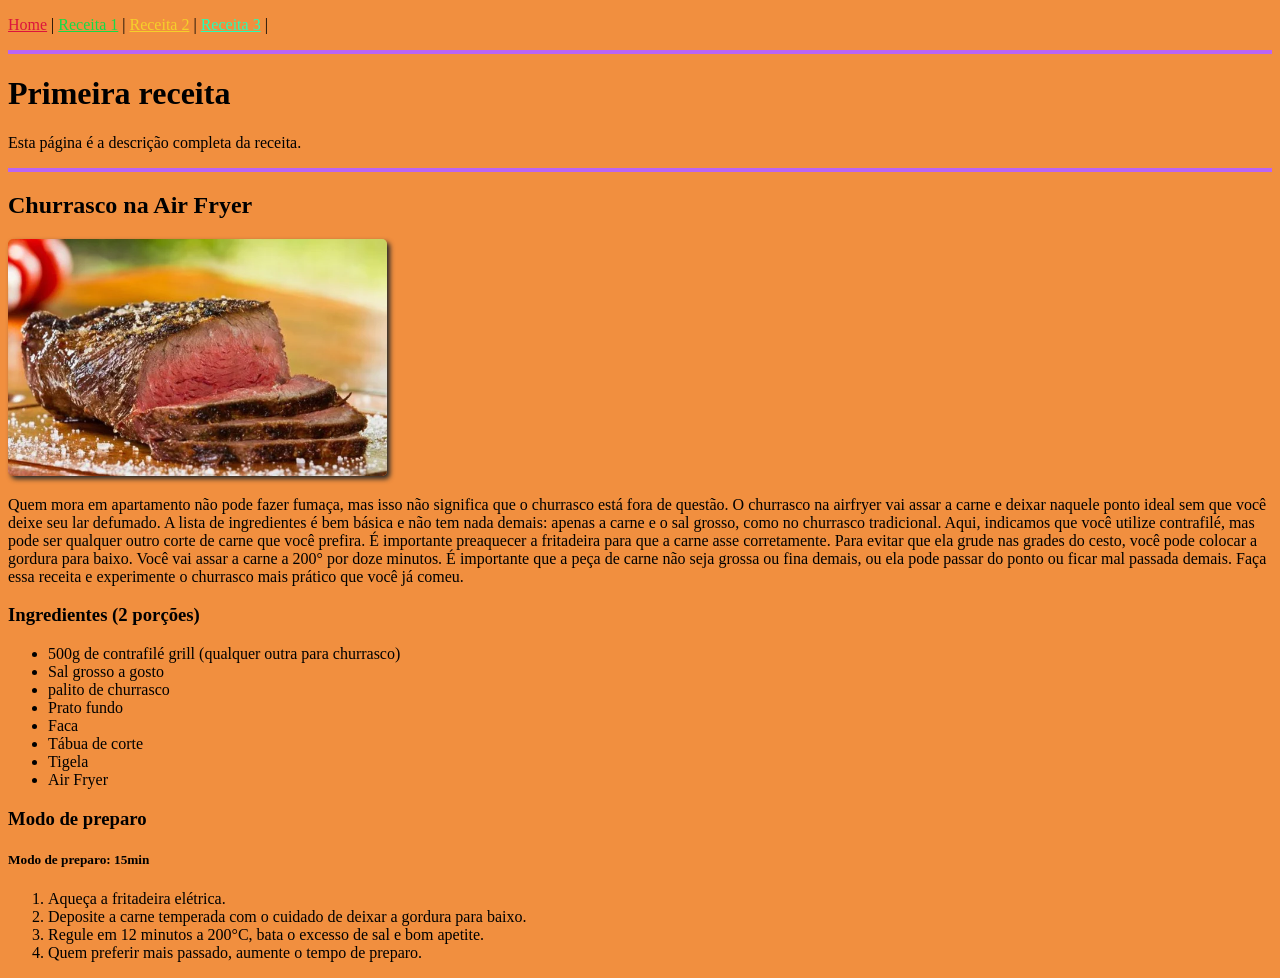
==== receita1.html @ ce6bba95 "Add files via upload" ====
<!DOCTYPE html>
<html lang="pt-br">

<head>
    <meta charset="UTF-8">
    <meta name="viewport" content="width=device-width, initial-scale=1.0">
    <title>Site de Receitas - Receita 1</title>
    <style>
        body {
            background-color: rgb(241, 143, 63);
        }

        hr {
            border: 2px solid rgb(186, 101, 243);
        }

        img {
            width: 30%;
            /*largura*/
            height: auto;
            /*altura*/
            border-radius: 5px;
            /*arredondar bordas*/
            box-shadow: 3px 3px 5px #292929;
            /*valor1 e valor2 são projeções da sombra, valor3 é espalhamento da sombra, cor da sombra*/
        }
    </style>
</head>

<body>
    <p>
        <a style="color: crimson;" href="index.html">Home</a> |
        <a style="color: rgb(20, 220, 70);" href="receita1.html">Receita 1</a> |
        <a style="color: rgb(245, 208, 42);" href="receita2.html">Receita 2</a> |
        <a style="color: rgb(37, 255, 182);" href="receita3.html">Receita 3</a> |
    </p>
    <hr>
    <h1>Primeira receita</h1>
    <p>Esta página é a descrição completa da receita.</p>

    <hr>
    <h2>Churrasco na Air Fryer</h2>
    <p><img src="img/carne_air_fryer.jpg" alt="Bife suculento grelhado, cortado em fatias, com interior rosado ao ponto e crosta dourada temperada com sal grosso, servido sobre uma tábua de madeira."></p> <!-- colocar a img da receita 1 - pode ser vídeo também -->
    <p>Quem mora em apartamento não pode fazer fumaça, mas isso não significa que o churrasco está fora de questão. O
        churrasco na airfryer vai assar a carne e deixar naquele ponto ideal sem que você deixe seu lar defumado. A
        lista de ingredientes é bem básica e não tem nada demais: apenas a carne e o sal grosso, como no churrasco
        tradicional. Aqui, indicamos que você utilize contrafilé, mas pode ser qualquer outro corte de carne que você
        prefira. É importante preaquecer a fritadeira para que a carne asse corretamente. Para evitar que ela grude nas
        grades do cesto, você pode colocar a gordura para baixo. Você vai assar a carne a 200° por doze minutos. É
        importante que a peça de carne não seja grossa ou fina demais, ou ela pode passar do ponto ou ficar mal passada
        demais. Faça essa receita e experimente o churrasco mais prático que você já comeu. </p>
    <h3>Ingredientes (2 porções)</h3>
    <ul>
        <li>500g de contrafilé grill (qualquer outra para churrasco)</li>
        <li>Sal grosso a gosto</li>
        <li>palito de churrasco</li>
        <li>Prato fundo</li>
        <li>Faca</li>
        <li>Tábua de corte</li>
        <li>Tigela</li>
        <li>Air Fryer</li>
    </ul>
    <h3>Modo de preparo</h3>
    <h5>Modo de preparo: 15min</h5>
    <ol>
        <li>Aqueça a fritadeira elétrica.</li>
        <li>Deposite a carne temperada com o cuidado de deixar a gordura para baixo.</li>
        <li>Regule em 12 minutos a 200°C, bata o excesso de sal e bom apetite.</li>
        <li>Quem preferir mais passado, aumente o tempo de preparo.</li>
    </ol>

</body>

</html>
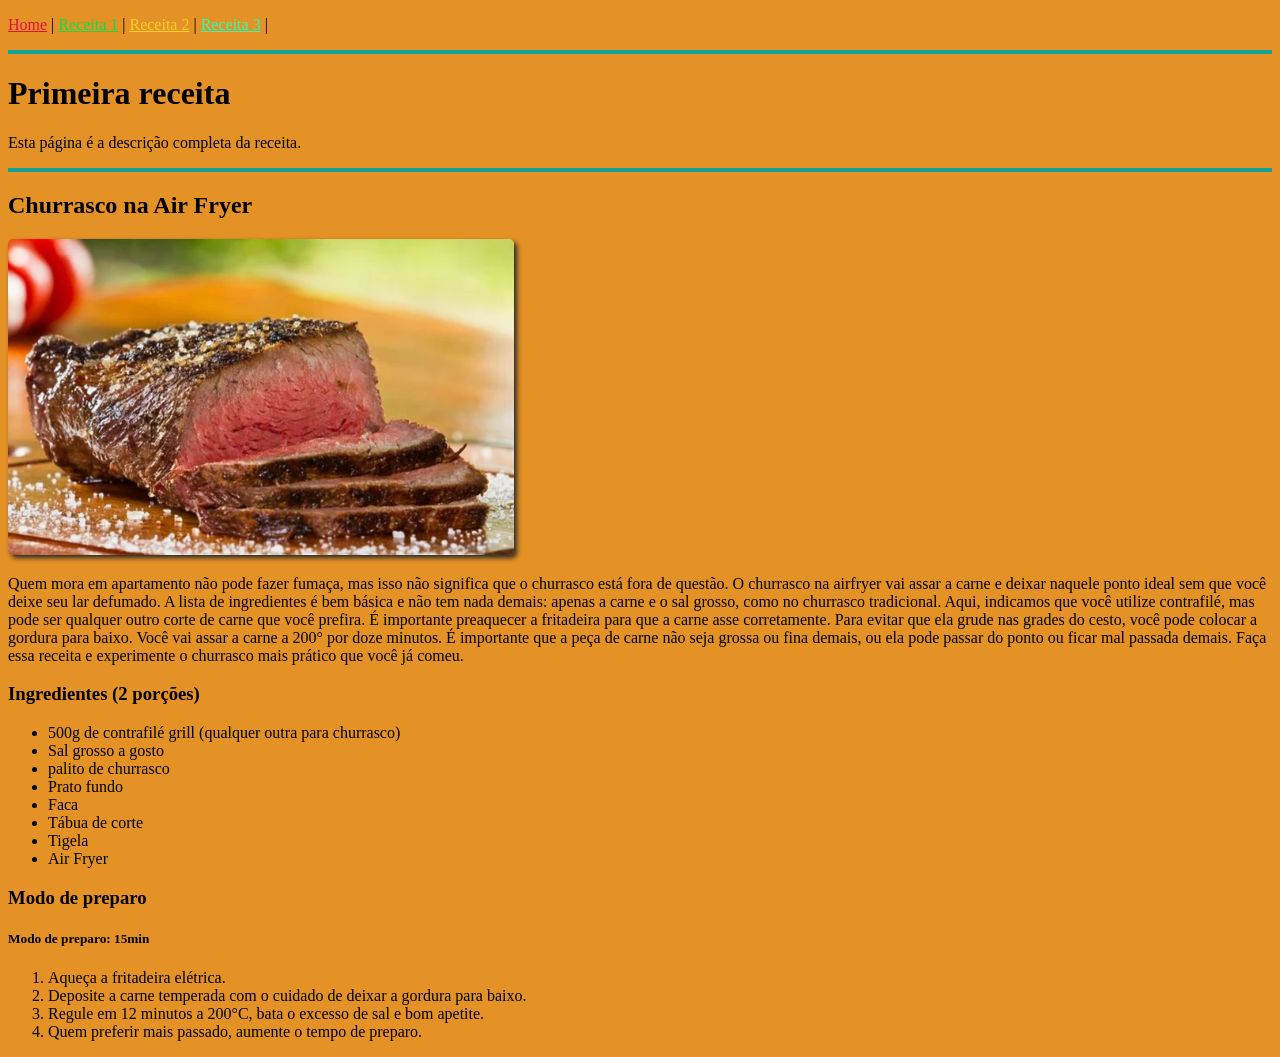
==== commit 0b2cea59: "Add files via upload" ====
--- a/receita1.html
+++ b/receita1.html
@@ -5,26 +5,8 @@
     <meta charset="UTF-8">
     <meta name="viewport" content="width=device-width, initial-scale=1.0">
     <title>Site de Receitas - Receita 1</title>
-    <style>
-        body {
-            background-color: rgb(241, 143, 63);
-        }
+    <link href="style.css" type="text/css" rel="stylesheet">
 
-        hr {
-            border: 2px solid rgb(186, 101, 243);
-        }
-
-        img {
-            width: 30%;
-            /*largura*/
-            height: auto;
-            /*altura*/
-            border-radius: 5px;
-            /*arredondar bordas*/
-            box-shadow: 3px 3px 5px #292929;
-            /*valor1 e valor2 são projeções da sombra, valor3 é espalhamento da sombra, cor da sombra*/
-        }
-    </style>
 </head>
 
 <body>
@@ -40,7 +22,9 @@
 
     <hr>
     <h2>Churrasco na Air Fryer</h2>
-    <p><img src="img/carne_air_fryer.jpg" alt="Bife suculento grelhado, cortado em fatias, com interior rosado ao ponto e crosta dourada temperada com sal grosso, servido sobre uma tábua de madeira."></p> <!-- colocar a img da receita 1 - pode ser vídeo também -->
+    <p><img src="img/carne_air_fryer.jpg"
+            alt="Bife suculento grelhado, cortado em fatias, com interior rosado ao ponto e crosta dourada temperada com sal grosso, servido sobre uma tábua de madeira.">
+    </p> <!-- colocar a img da receita 1 - pode ser vídeo também -->
     <p>Quem mora em apartamento não pode fazer fumaça, mas isso não significa que o churrasco está fora de questão. O
         churrasco na airfryer vai assar a carne e deixar naquele ponto ideal sem que você deixe seu lar defumado. A
         lista de ingredientes é bem básica e não tem nada demais: apenas a carne e o sal grosso, como no churrasco
--- a/style.css
+++ b/style.css
@@ -0,0 +1,18 @@
+body {
+    background-color: rgba(224, 128, 2, 0.856);
+}
+
+hr {
+    border: 2px solid rgb(18, 161, 149);
+}
+
+img {
+    width: 40%;
+    /*largura*/
+    height: auto;
+    /*altura*/
+    border-radius: 5px;
+    /*arredondar bordas*/
+    box-shadow: 3px 3px 5px #292929;
+    /*valor1 e valor2 são projeções da sombra, valor3 é espalhamento da sombra, cor da sombra*/
+}
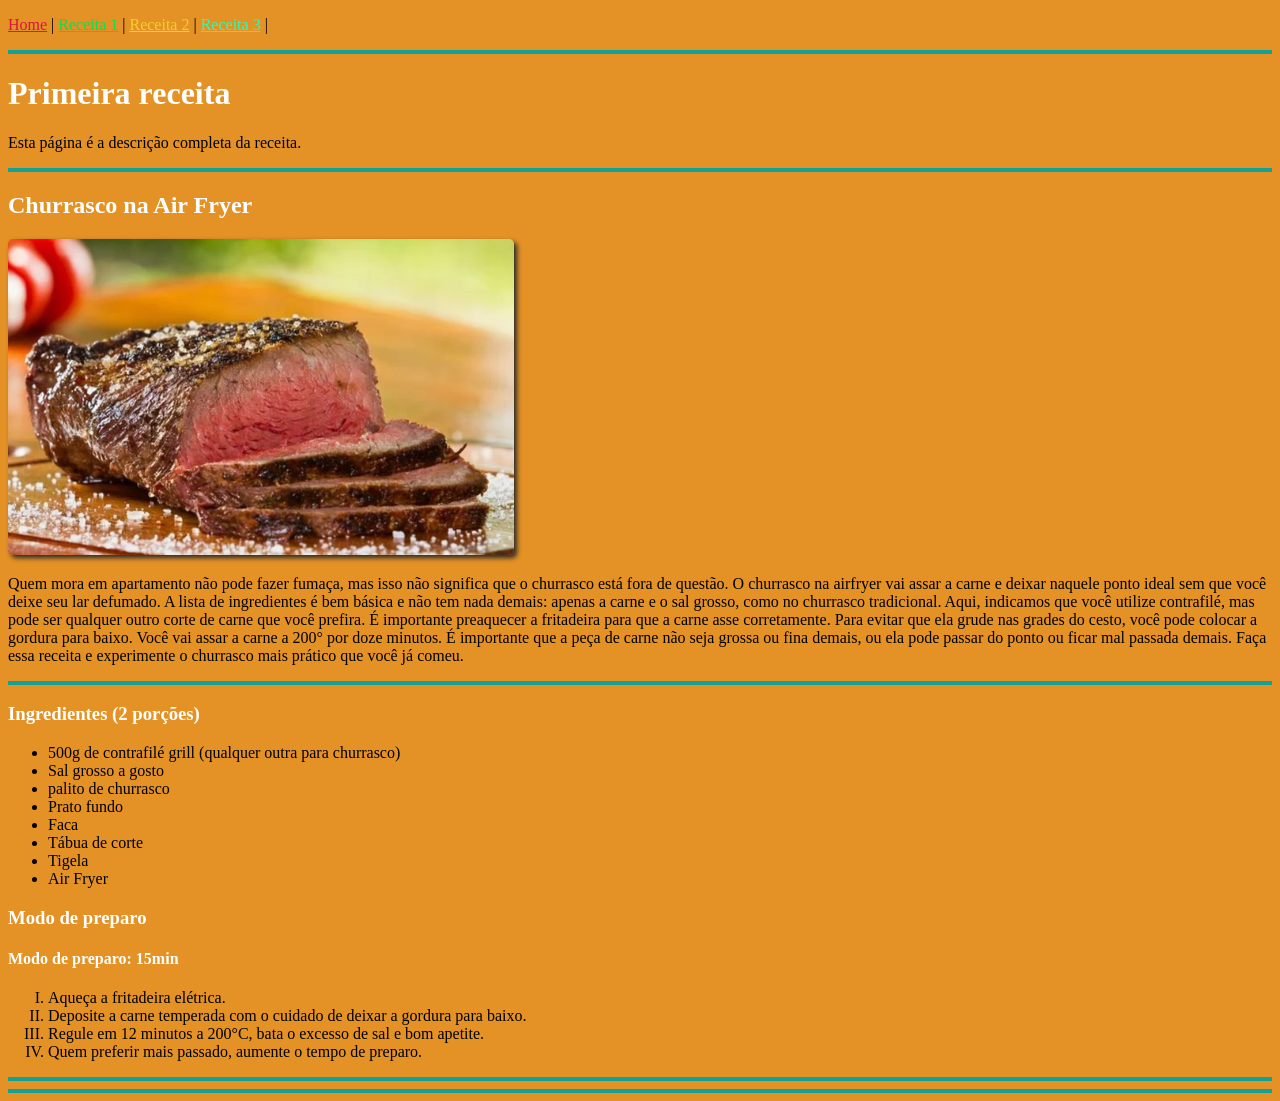
==== commit cb1ccb7c: "Add files via upload" ====
--- a/receita1.html
+++ b/receita1.html
@@ -17,11 +17,11 @@
         <a style="color: rgb(37, 255, 182);" href="receita3.html">Receita 3</a> |
     </p>
     <hr>
-    <h1>Primeira receita</h1>
+    <h1 style="color: rgb(255, 255, 255);">Primeira receita</h1>
     <p>Esta página é a descrição completa da receita.</p>
 
     <hr>
-    <h2>Churrasco na Air Fryer</h2>
+    <h2 style="color: rgb(255, 255, 255);">Churrasco na Air Fryer</h2>
     <p><img src="img/carne_air_fryer.jpg"
             alt="Bife suculento grelhado, cortado em fatias, com interior rosado ao ponto e crosta dourada temperada com sal grosso, servido sobre uma tábua de madeira.">
     </p> <!-- colocar a img da receita 1 - pode ser vídeo também -->
@@ -33,7 +33,8 @@
         grades do cesto, você pode colocar a gordura para baixo. Você vai assar a carne a 200° por doze minutos. É
         importante que a peça de carne não seja grossa ou fina demais, ou ela pode passar do ponto ou ficar mal passada
         demais. Faça essa receita e experimente o churrasco mais prático que você já comeu. </p>
-    <h3>Ingredientes (2 porções)</h3>
+        <hr>
+    <h3 style="color: rgb(255, 255, 255);">Ingredientes (2 porções)</h3>
     <ul>
         <li>500g de contrafilé grill (qualquer outra para churrasco)</li>
         <li>Sal grosso a gosto</li>
@@ -44,14 +45,16 @@
         <li>Tigela</li>
         <li>Air Fryer</li>
     </ul>
-    <h3>Modo de preparo</h3>
-    <h5>Modo de preparo: 15min</h5>
-    <ol>
+    <h3 style="color: rgb(255, 255, 255);">Modo de preparo</h3>
+    <h4 style="color: rgb(255, 255, 255);">Modo de preparo: 15min</h4>
+    <ol style="list-style-type: upper-roman;">
         <li>Aqueça a fritadeira elétrica.</li>
         <li>Deposite a carne temperada com o cuidado de deixar a gordura para baixo.</li>
         <li>Regule em 12 minutos a 200°C, bata o excesso de sal e bom apetite.</li>
         <li>Quem preferir mais passado, aumente o tempo de preparo.</li>
     </ol>
+    <hr>
+    <hr>
 
 </body>
 
